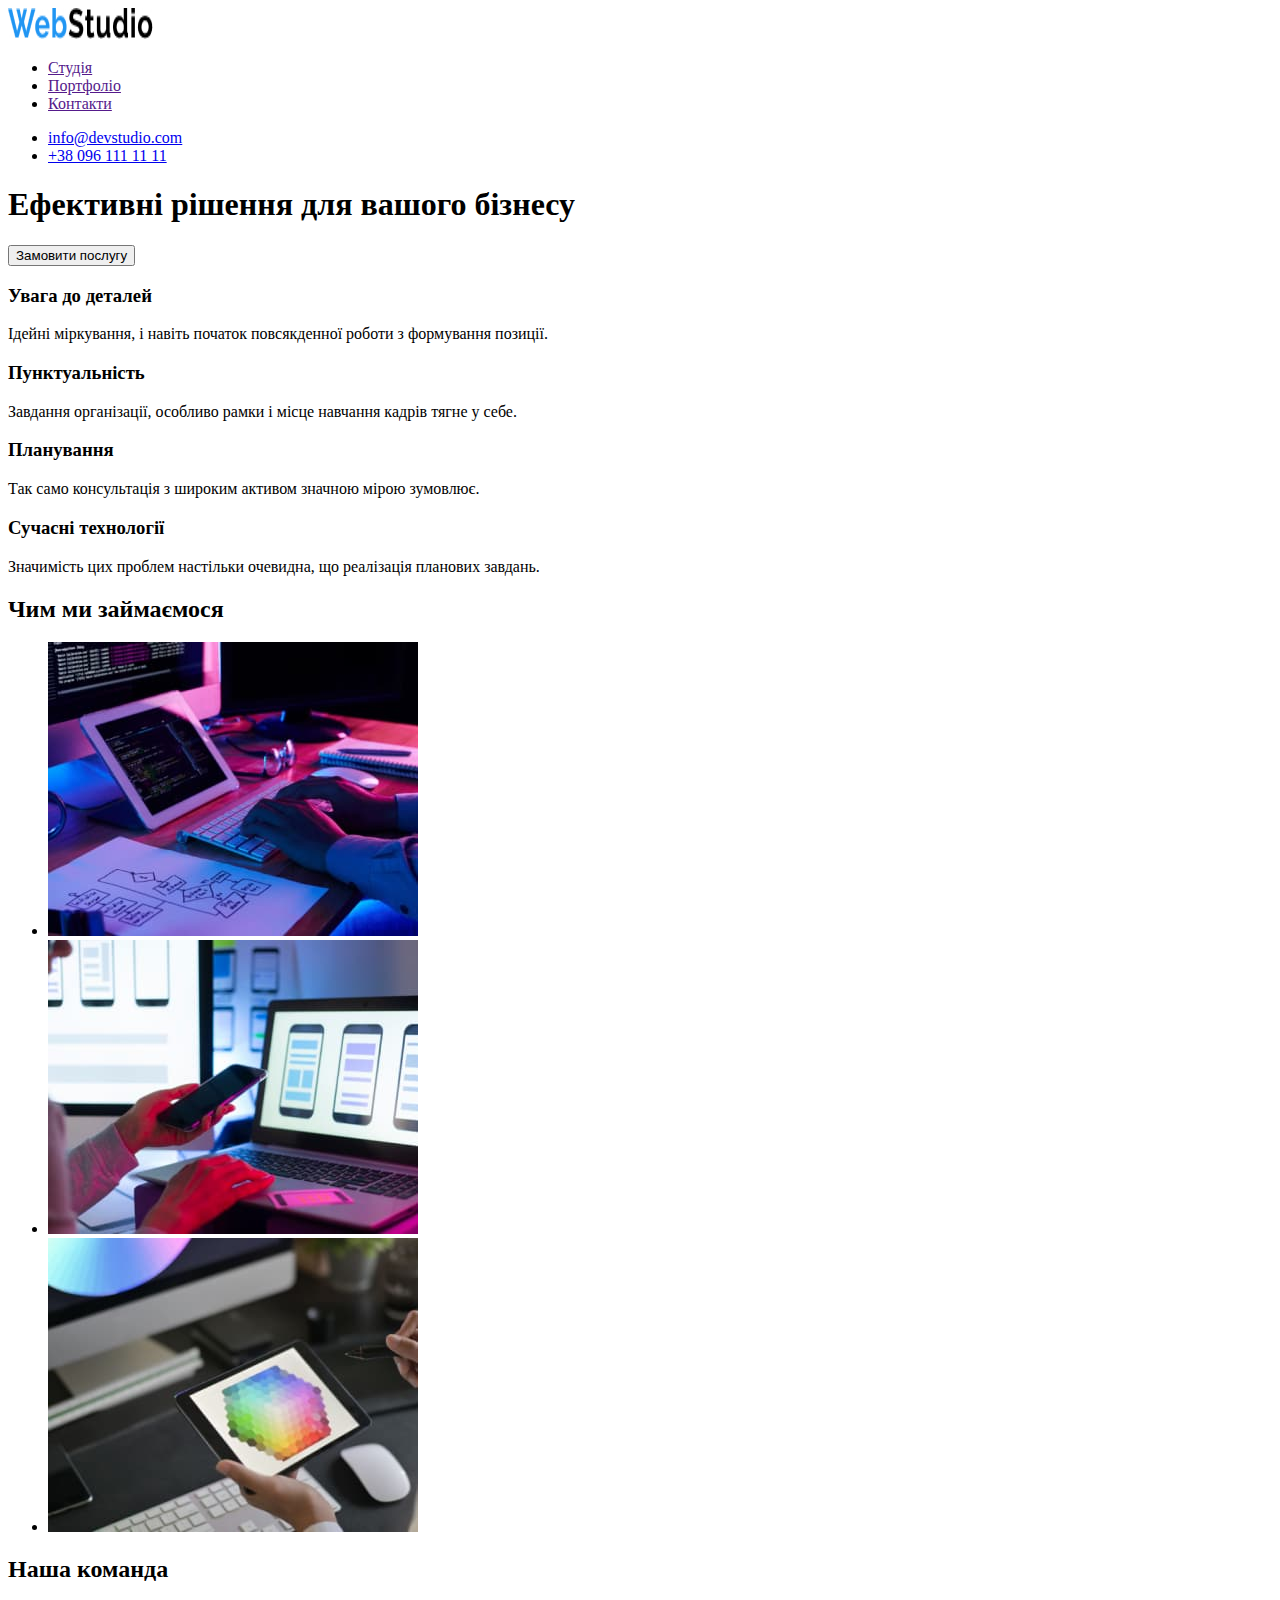
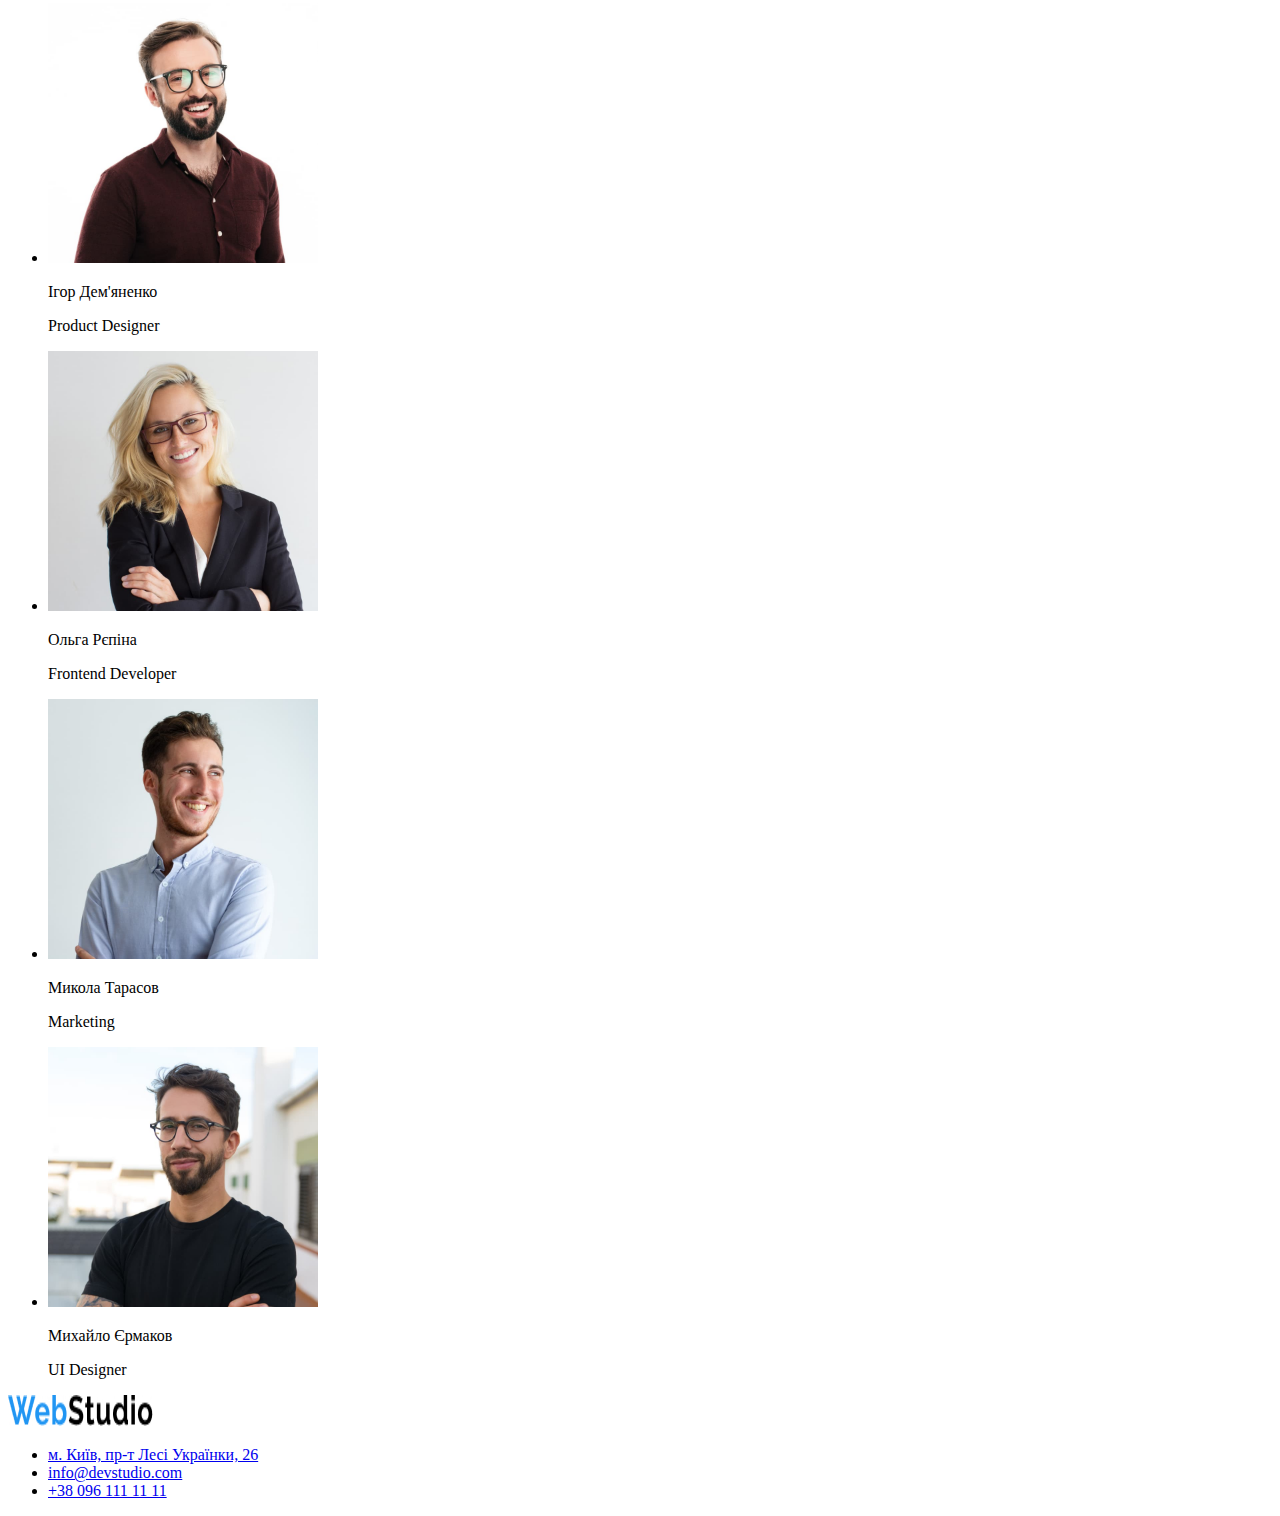
==== homework1/index.html @ 6df7bd94 "Add files via upload" ====
<!DOCTYPE html>
<html lang="ua">
<head>
    <meta charset="UTF-8">
    <title>WebStudio</title>
</head>
<body>
    <header>
    <a href="./index.html"><img src="./img/WebStudio.jpg" alt="NewStudio logo" width="145" height="31"></a>
    
        <nav>
            <ul>
                <li><a href="">Студія</a></li>
                <li><a href="">Портфоліо</a></li>
                <li><a href="">Контакти</a></li>
                
            </ul>
        </nav>
        <ul>
        <li><a href="mailto:info@devstudio.com">info@devstudio.com</a></li>
        <li><a href="tel:+380961111111">+38 096 111 11 11</a></li>
    </ul>
    <h1>Ефективні рішення для вашого бізнесу</h1>
    <button>Замовити послугу</button>
    </header>
    <main>
        <section>
            <h3>Увага до деталей</h3>
            <p>Ідейні міркування, і навіть початок повсякденної роботи з формування позиції.</p>
            <h3>Пунктуальність</h3>
            <p>Завдання організації, особливо рамки і місце навчання кадрів тягне у себе.</p>
            <h3>Планування</h3>
            <p>Так само консультація з широким активом значною мірою зумовлює.</p>
            <h3>Сучасні технології</h3>
            <p>Значимість цих проблем настільки очевидна, що реалізація планових завдань.</p>
            <h2>Чим ми займаємося</h2>
            <ul>
            <li><img src="./img/img-1.jpg" alt="Робочий процес написання коду"></li>
            <li><img src="./img/img-2.jpg" alt="Робочий процес дизайн"></li>
            <li><img src="./img/img-3.jpg" alt="Робочий процес візуальне оформлення"></li>
            </ul>
        </section>
        <section>
            <h2>Наша команда</h2>
            <ul>
            <li><img src="./img/our_team/igor_demoanenko.jpg" alt="Портрет Ігоря Дем'яненка"
                width="270"
                height="260">
                <p>Ігор Дем'яненко</p>
                <p>Product Designer</p>
             </li>
             
           
            <li><img src="./img/our_team/olga_repina.jpg" alt="Портрет Ольги Рєпіної"
                width="270"
                height="260">
                <p>Ольга Рєпіна</p>
                <p>Frontend Developer</p>
            </li>
              
            <li><img src="./img/our_team/mikola_tarasov.jpg" alt="Портрет Миколи Тарасова"
                width="270"
                height="260">
                <p>Микола Тарасов</p>
                <p>Marketing</p>
            </li>
              
            <li><img src="./img/our_team/mikhailo_jermakov.jpg" alt="Портрет Михайла Єрмакова"
                width="270"
                height="260">
                <p>Михайло Єрмаков</p>
                <p>UI Designer</p>
            </li>
            </ul>
        </section>


</main>
<footer>
<section>
    <a href="./index.html"><img src="./img/WebStudio.jpg" alt="NewStudio logo" width="145" height="31"></a>
    <ul>
        <li><a href="https://goo.gl/maps/vzr72E2ycnhajmDp8" target="_blank">м. Київ, пр-т Лесі Українки, 26</a></li>
       <li><a href="mailto:info@devstudio.com">info@devstudio.com</a></li> 
       <li><a href="tel:+380961111111">+38 096 111 11 11</a></li>
        
</ul>
</section>

    
</footer>
</body>
</html>
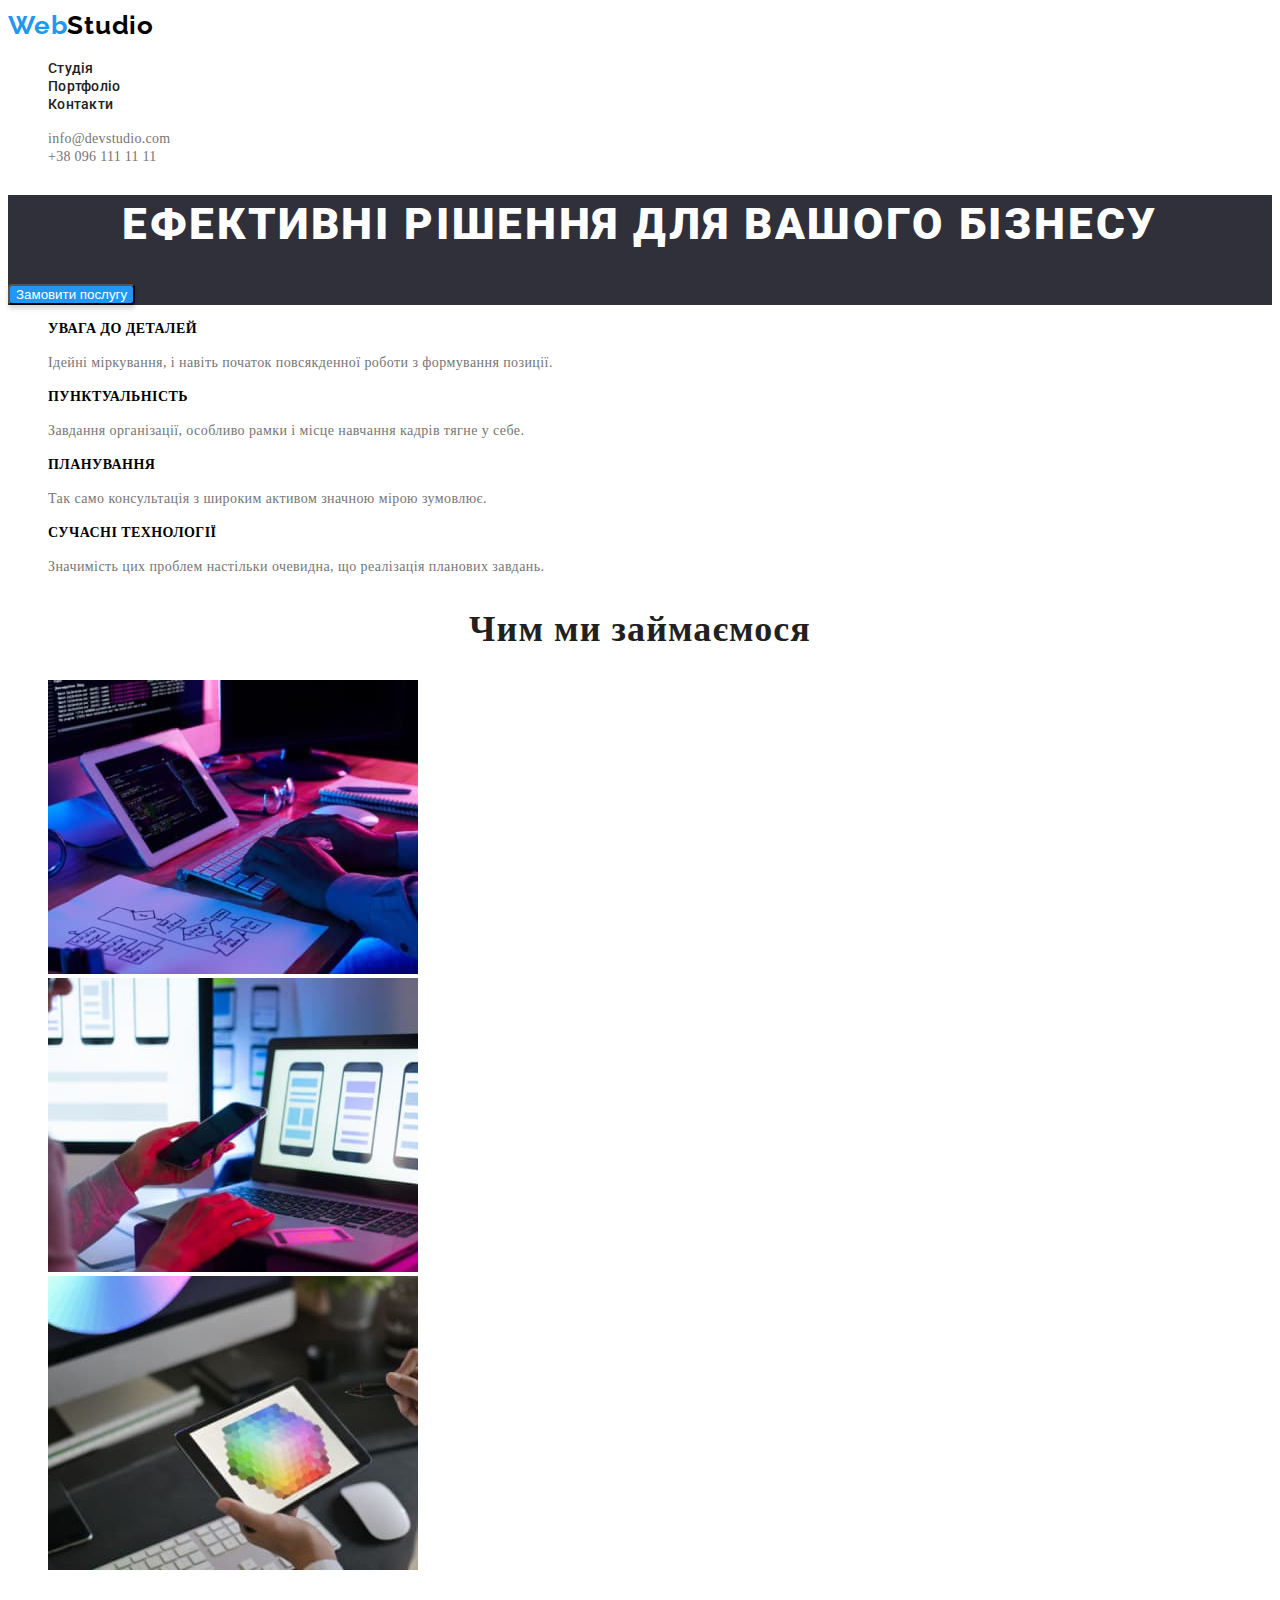
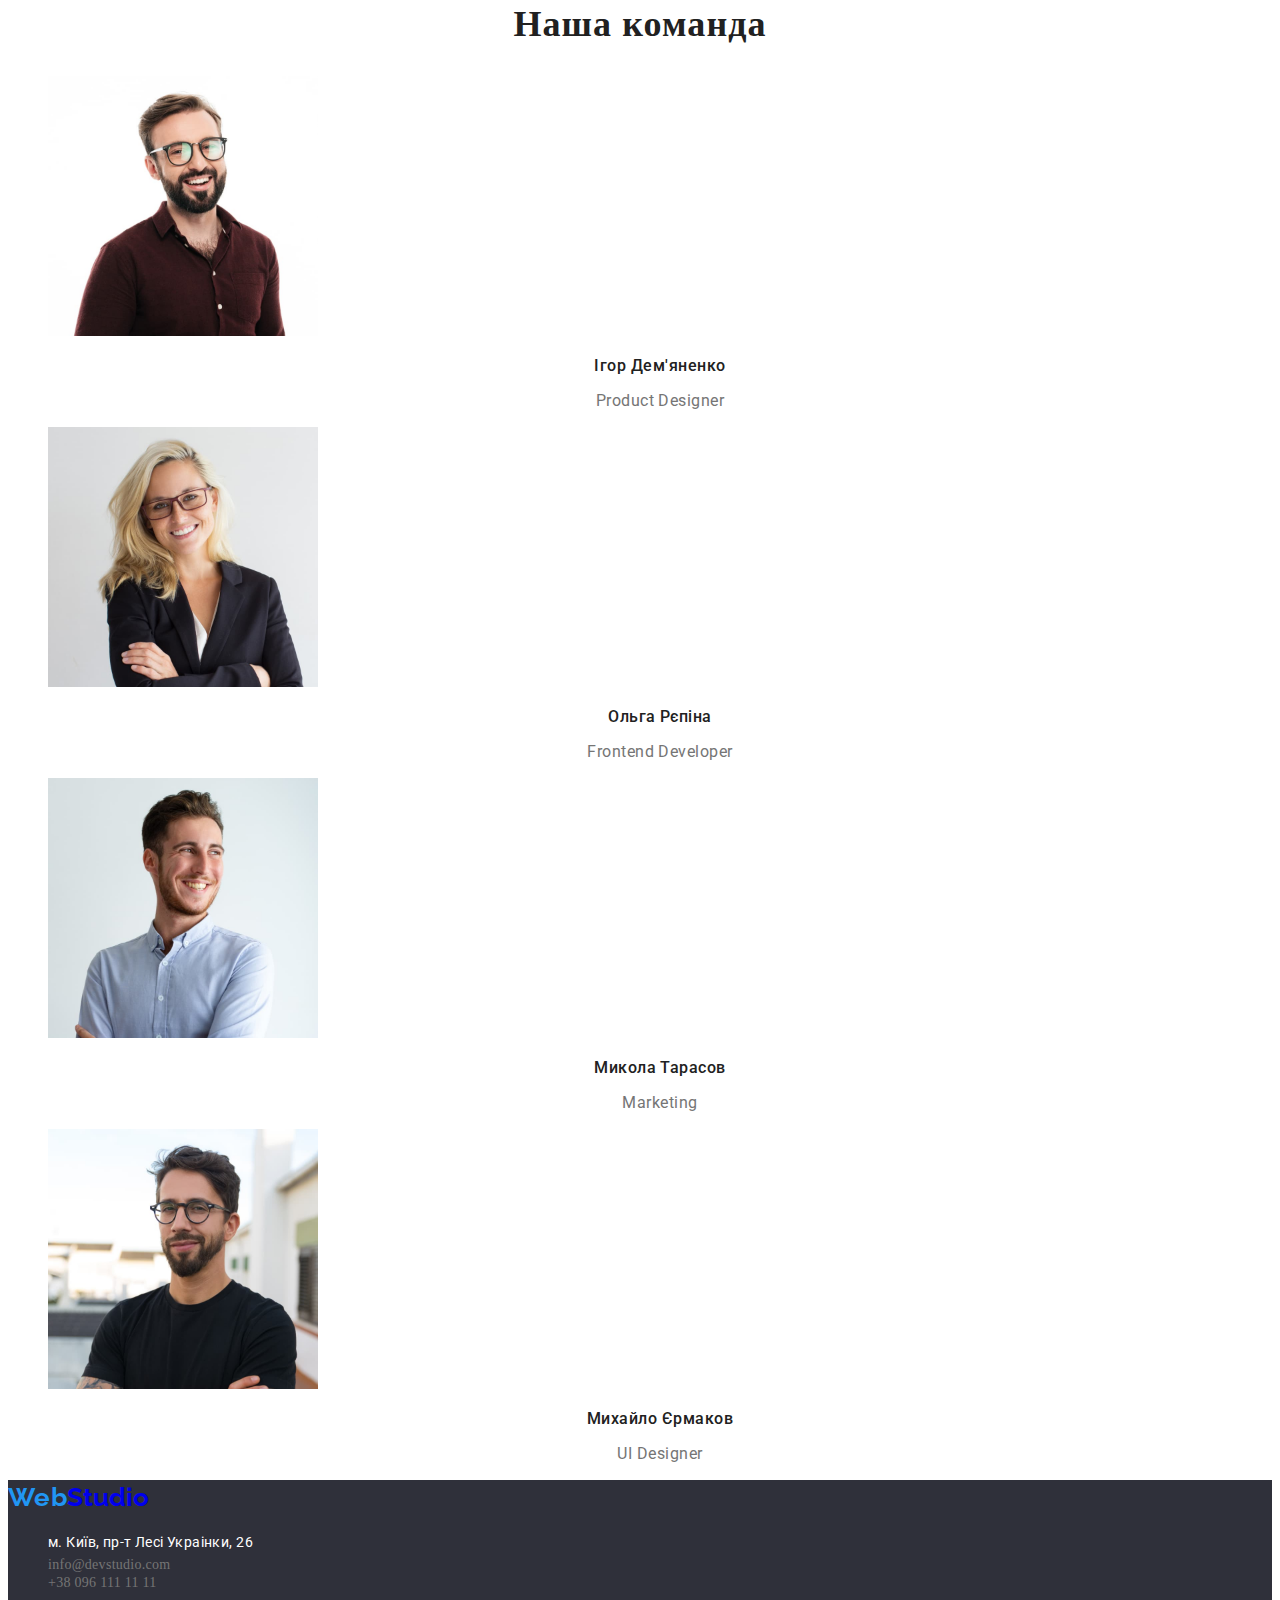
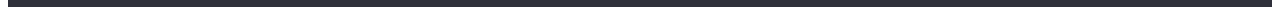
==== commit 86adf585: "Add files via upload" ====
--- a/homework1/index.html
+++ b/homework1/index.html
@@ -1,93 +1,196 @@
 <!DOCTYPE html>
-<html lang="ua">
-<head>
-    <meta charset="UTF-8">
+<html lang="uk">
+  <head>
+    <meta charset="UTF-8" />
     <title>WebStudio</title>
-</head>
-<body>
-    <header>
-    <a href="./index.html"><img src="./img/WebStudio.jpg" alt="NewStudio logo" width="145" height="31"></a>
-    
-        <nav>
-            <ul>
-                <li><a href="">Студія</a></li>
-                <li><a href="">Портфоліо</a></li>
-                <li><a href="">Контакти</a></li>
-                
-            </ul>
-        </nav>
-        <ul>
-        <li><a href="mailto:info@devstudio.com">info@devstudio.com</a></li>
-        <li><a href="tel:+380961111111">+38 096 111 11 11</a></li>
-    </ul>
-    <h1>Ефективні рішення для вашого бізнесу</h1>
-    <button>Замовити послугу</button>
+    <link rel="preconnect" href="https://fonts.googleapis.com" />
+    <link rel="preconnect" href="https://fonts.gstatic.com" crossorigin />
+    <link
+      href="https://fonts.googleapis.com/css2?family=Raleway:wght@700&family=Roboto:wght@400;500;700;900&display=swap"
+      rel="stylesheet"
+    />
+    <link rel="stylesheet" href="./css/styles.css" />
+  </head>
+  <body>
+    <!--header-->
+    <header class="main-header">
+      <nav class="nav-header">
+        <a class="page-logo" href="./index.html">
+          <span class="logo">Web</span><span class="second-logo-header">Studio</span></a
+        >
+
+        <ul class="list">
+          <li class="menu-item">
+            <a class="link menu-nav" href="./index.html">Студія</a>
+          </li>
+          <li class="menu-item">
+            <a class="link menu-nav current" href="./portfolio.html">Портфоліо</a>
+          </li>
+          <li class="menu-item">
+            <a class="link menu-nav" href="#kontacts">Контакти</a>
+          </li>
+        </ul>
+      </nav>
+      <ul class="link">
+        <li class="menu-item">
+          <a class="mail-link link" href="mailto:info@devstudio.com"
+            >info@devstudio.com</a
+          >
+        </li>
+        <li class="menu-item link list">
+          <a class="mail-link link" href="tel:+380961111111"
+            >+38 096 111 11 11</a
+          >
+        </li>
+      </ul>
     </header>
-    <main>
-        <section>
-            <h3>Увага до деталей</h3>
-            <p>Ідейні міркування, і навіть початок повсякденної роботи з формування позиції.</p>
-            <h3>Пунктуальність</h3>
-            <p>Завдання організації, особливо рамки і місце навчання кадрів тягне у себе.</p>
-            <h3>Планування</h3>
-            <p>Так само консультація з широким активом значною мірою зумовлює.</p>
-            <h3>Сучасні технології</h3>
-            <p>Значимість цих проблем настільки очевидна, що реалізація планових завдань.</p>
-            <h2>Чим ми займаємося</h2>
-            <ul>
-            <li><img src="./img/img-1.jpg" alt="Робочий процес написання коду"></li>
-            <li><img src="./img/img-2.jpg" alt="Робочий процес дизайн"></li>
-            <li><img src="./img/img-3.jpg" alt="Робочий процес візуальне оформлення"></li>
-            </ul>
-        </section>
-        <section>
-            <h2>Наша команда</h2>
-            <ul>
-            <li><img src="./img/our_team/igor_demoanenko.jpg" alt="Портрет Ігоря Дем'яненка"
-                width="270"
-                height="260">
-                <p>Ігор Дем'яненко</p>
-                <p>Product Designer</p>
-             </li>
-             
-           
-            <li><img src="./img/our_team/olga_repina.jpg" alt="Портрет Ольги Рєпіної"
-                width="270"
-                height="260">
-                <p>Ольга Рєпіна</p>
-                <p>Frontend Developer</p>
-            </li>
-              
-            <li><img src="./img/our_team/mikola_tarasov.jpg" alt="Портрет Миколи Тарасова"
-                width="270"
-                height="260">
-                <p>Микола Тарасов</p>
-                <p>Marketing</p>
-            </li>
-              
-            <li><img src="./img/our_team/mikhailo_jermakov.jpg" alt="Портрет Михайла Єрмакова"
-                width="270"
-                height="260">
-                <p>Михайло Єрмаков</p>
-                <p>UI Designer</p>
-            </li>
-            </ul>
-        </section>
 
+    <main class="main-menu">
+      <section class="main-section">
+        <h1 class="main-title">Ефективні рішення для вашого бізнесу</h1>
+        <button class="modal-open-button" type="button">
+          Замовити послугу
+        </button>
+      </section>
+      <section class="about-us">
+        <h2 class="visually-hidden">Наші особливості</h2>
+        <ul class="list">
+          <li class="list">
+            <h3 class="type-about list">Увага до деталей</h3>
+            <p class="info-about">
+              Ідейні міркування, і навіть початок повсякденної роботи з
+              формування позиції.
+            </p>
+          </li>
+          <li>
+            <h3 class="type-about list">Пунктуальність</h3>
+            <p class="info-about">
+              Завдання організації, особливо рамки і місце навчання кадрів тягне
+              у себе.
+            </p>
+          </li>
+          <li>
+            <h3 class="type-about list">Планування</h3>
+            <p class="info-about">
+              Так само консультація з широким активом значною мірою зумовлює.
+            </p>
+          </li>
+          <li>
+            <h3 class="type-about list">Сучасні технології</h3>
+            <p class="info-about">
+              Значимість цих проблем настільки очевидна, що реалізація планових
+              завдань.
+            </p>
+          </li>
+        </ul>
+      </section>
+      <section class="our-specification">
+        <h2 class="second-tittle">Чим ми займаємося</h2>
+        <ul class="list">
+          <li class="photo-back">
+            <img
+              class="photo-description list"
+              src="./img/img-1.jpg"
+              alt="Робочий процес написання коду"
+              width="370"
+            />
+          </li>
+          <li class="photo-back">
+            <img
+              class="photo-description list"
+              src="./img/img-2.jpg"
+              alt="Робочий процес дизайн"
+              width="370"
+            />
+          </li>
+          <li class="photo-back">
+            <img
+              class="photo-description list"
+              src="./img/img-3.jpg"
+              alt="Робочий процес візуальне оформлення"
+              width="370"
+            />
+          </li>
+        </ul>
+      </section>
+      <section>
+        <h2 class="second-tittle">Наша команда</h2>
+        <ul class="our-employees">
+          <li class="list">
+            <img
+              class="portrait-teammates"
+              src="./img/our_team/igor_demoanenko.jpg"
+              alt="Портрет Ігоря Дем'яненка"
+              width="270"
+              height="260"
+            />
+            <h3 class="employees">Ігор Дем'яненко</h3>
+            <p class="profession">Product Designer</p>
+          </li>
 
-</main>
-<footer>
-<section>
-    <a href="./index.html"><img src="./img/WebStudio.jpg" alt="NewStudio logo" width="145" height="31"></a>
-    <ul>
-        <li><a href="https://goo.gl/maps/vzr72E2ycnhajmDp8" target="_blank">м. Київ, пр-т Лесі Українки, 26</a></li>
-       <li><a href="mailto:info@devstudio.com">info@devstudio.com</a></li> 
-       <li><a href="tel:+380961111111">+38 096 111 11 11</a></li>
-        
-</ul>
-</section>
+          <li class="list">
+            <img
+              class="portrait-teammates"
+              src="./img/our_team/olga_repina.jpg"
+              alt="Портрет Ольги Рєпіної"
+              width="270"
+              height="260"
+            />
+            <h3 class="employees">Ольга Рєпіна</h3>
+            <p class="profession">Frontend Developer</p>
+          </li>
 
-    
-</footer>
-</body>
-</html>+          <li class="list">
+            <img
+              class="portrait-teammates"
+              src="./img/our_team/mikola_tarasov.jpg"
+              alt="Портрет Миколи Тарасова"
+              width="270"
+              height="260"
+            />
+            <h3 class="employees">Микола Тарасов</h3>
+            <p class="profession">Marketing</p>
+          </li>
+
+          <li class="list">
+            <img
+              class="portrait-teammates"
+              src="./img/our_team/mikhailo_jermakov.jpg"
+              alt="Портрет Михайла Єрмакова"
+              width="270"
+              height="260"
+            />
+            <h3 class="employees">Михайло Єрмаков</h3>
+            <p class="profession">UI Designer</p>
+          </li>
+        </ul>
+      </section>
+    </main>
+    <footer class="footer-menu">
+        <a class="page-logo" href="./index.html">
+          <span class="logo">Web</span><span class="second-logo-footer">Studio</span></a
+        >
+      <ul class="list">
+        <li class="">
+          <a
+            class="location link"
+            href="https://goo.gl/maps/CPtrU1FHBa2aNyZL9"
+            target="_blank"
+            rel="noopener noreferrer nofollow"
+            >м. Київ, пр-т Лесі Украінки, 26</a
+          >
+        </li>
+        <li class="">
+          <a class="mail-link link" href="mailto:info@devstudio.com"
+            >info@devstudio.com</a
+          >
+        </li>
+        <li class="menu-item">
+          <a class="mail-link link" href="tel:+380961111111"
+            >+38 096 111 11 11</a
+          >
+        </li>
+      </ul>
+    </footer>
+  </body>
+</html>
--- a/homework1/css/styles.css
+++ b/homework1/css/styles.css
@@ -0,0 +1,272 @@
+:root{
+--main-light-color: #fff;
+--secondary-front-color: #212121;
+--accent-color: #2196f3;
+--secondary-accent-color: #188ce8;
+--logo-color: #000;
+
+--border-bg-color: #2f303a;
+--section-team-bg-color: #f5f4fa;
+
+}
+.body {
+    font-size: 14px;
+    font-family: 'Roboto', sans-serif;
+    letter-spacing: 0.03em;
+    color: var(--primary-text-color);
+    background-color: var(--primary-white-color);
+}
+
+
+
+.link {
+    text-decoration:none;
+}
+.menu-item{list-style:none;}
+.list {
+    list-style:none;
+}
+
+
+.a
+img{display: block;}
+.current{color: #2196F3;}
+
+.logo{
+
+/* identical to box height */
+
+letter-spacing: 0.03em;
+color: #2196F3;}
+.second-logo-header{
+letter-spacing: 00.03em;
+color: #000;
+}
+.second-lodo-footer{
+    letter-spacing: 0.03em;
+    color: #FFFFFF;
+}
+
+
+.page-logo{font-family: Raleway;
+    font-style: normal;
+    font-weight: 700;
+    font-size: 26px;
+    line-height: 1.36;
+    text-decoration: none;}
+
+.menu-nav{
+    font-family: Roboto, sans-serif;
+font-style: normal;
+font-weight: 500;
+font-size: 14px;
+line-height: 1.14;
+letter-spacing: 0.02em;
+    color: #212121;
+}
+.menu-item :focus,
+.menu-item :hover {color: #2196F3;}
+
+.main-section{background-color: 
+    #2F303A;
+
+}
+.footer-menu{
+background-color: #2F303A;
+height: 100%;
+display: flex;
+flex-direction: column;}
+.second-lodo-footer{color: #FFFFFF;}
+
+
+.modal-open-button{
+    color: #FFFFFF;
+    background: #2196F3;
+    box-shadow: 0px 4px 4px rgba(0, 0, 0, 0.15);
+    border-radius: 4px;}
+    .modal-open-button:hover,
+    .modal-open-button:focus
+    {background: #188CE8;
+        box-shadow: 0px 4px 4px rgba(0, 0, 0, 0.15);
+        border-radius: 4px;}
+
+.mail-link{ 
+    font-family: 'Roboto' sans-serif;
+font-style: normal;
+font-weight: 500;
+font-size: 14px;
+line-height: 1.14;
+letter-spacing: 0.02em;
+    color: #757575;}
+
+    .mail-link:hover,
+    .mail-link:focus
+    {color: #2196F3;}
+
+.link:hover,
+.link:focus
+{color: #2196F3;}
+
+.type-about{
+font-family: 'Roboto' sans-serif;
+font-style: normal;
+font-weight: 700;
+font-size: 14px;
+line-height: 1.14;
+letter-spacing: 0.03em;
+text-transform: uppercase;}
+
+.info-about{
+font-family: 'Roboto' sans-serif;
+font-style: normal;
+font-weight: 400;
+font-size: 14px;
+line-height: 1.71;
+/* or 171% */
+
+letter-spacing: 0.03em;
+
+color: #757575;}
+
+
+.main-title{
+font-family: 'Roboto', sans-serif;
+font-style: normal;
+font-weight: 900;
+font-size: 44px;
+line-height: 1.36;
+/* or 136% */
+
+text-align: center;
+letter-spacing: 0.06em;
+text-transform: uppercase;
+
+color: #FFFFFF;
+}
+
+.modal-open-button{
+
+background: #2196F3;
+box-shadow: 0px 4px 4px rgba(0, 0, 0, 0.15);
+border-radius: 4px;
+    }
+
+.visually-hidden{
+    position: absolute;
+    white-space: nowrap;
+    width: 1px;
+    height: 1px;
+    overflow: hidden;
+    border: 0;
+    padding: 0;
+    clip: rect(0 0 0 0);
+    clip-path: inset(50%);
+    margin: -1px;
+}
+
+    .photo-description{
+        width: 370px;
+        height: 294px;
+        left: 215px;
+        top: 1058px;;}
+    .photo-back{background-color: #FFFFFF;}
+
+.second-tittle{font-family: 'Roboto' sans-serif;
+    font-style: normal;
+    font-weight: 700;
+    font-size: 36px;
+    line-height: 1.16;
+    text-align: center;
+    letter-spacing: 0.03em;
+    
+    color: #212121;}
+
+
+.employees{
+font-family: 'Roboto';
+font-style: normal;
+font-weight: 500;
+font-size: 16px;
+line-height: 1.26;
+/* identical to box height */
+
+text-align: center;
+letter-spacing: 0.03em;
+
+color: #212121;}
+.profession{
+font-family: 'Roboto';
+font-style: normal;
+font-weight: 400;
+font-size: 16px;
+line-height: 1.18;
+/* identical to box height */
+
+text-align: center;
+letter-spacing: 0.03em;
+
+color: #757575;}
+
+.location{font-family: 'Roboto';
+    font-style: normal;
+    font-weight: 400;
+    font-size: 14px;
+    line-height: 1.71;
+    /* or 171% */
+    
+    letter-spacing: 0.03em;
+    
+    color: #FFFFFF;}
+
+
+
+.nav-button{
+    cursor: pointer;
+
+    background: #F5F4FA;
+    border-radius: 4px;
+    font-family: 'Roboto';
+    font-style: normal;
+    font-weight: 500;
+    font-size: 16px;
+    line-height: 1.62;
+    /* identical to box height, or 162% */
+    
+    text-align: center;
+}
+.nav-button:hover,
+.nav-button:focus
+{text-align: center;
+    letter-spacing: 0.03em;
+    background: #2196F3;
+/* shadow-middle */
+
+box-shadow: 0px 3px 1px rgba(0, 0, 0, 0.1), 0px 1px 2px rgba(0, 0, 0, 0.08), 0px 2px 2px rgba(0, 0, 0, 0.12);
+border-radius: 4px;;
+    color: #212121;}
+
+.class-title{
+font-family: 'Roboto';
+font-style: normal;
+font-weight: 700;
+font-size: 18px;
+line-height: 2;
+/* identical to box height, or 200% */
+
+letter-spacing: 0.06em;
+
+color: #212121;}
+
+
+.descr{
+font-family: 'Roboto';
+font-style: normal;
+font-weight: 400;
+font-size: 16px;
+line-height: 1.87;
+/* identical to box height, or 188% */
+
+letter-spacing: 0.03em;
+
+color: #757575;}
+
